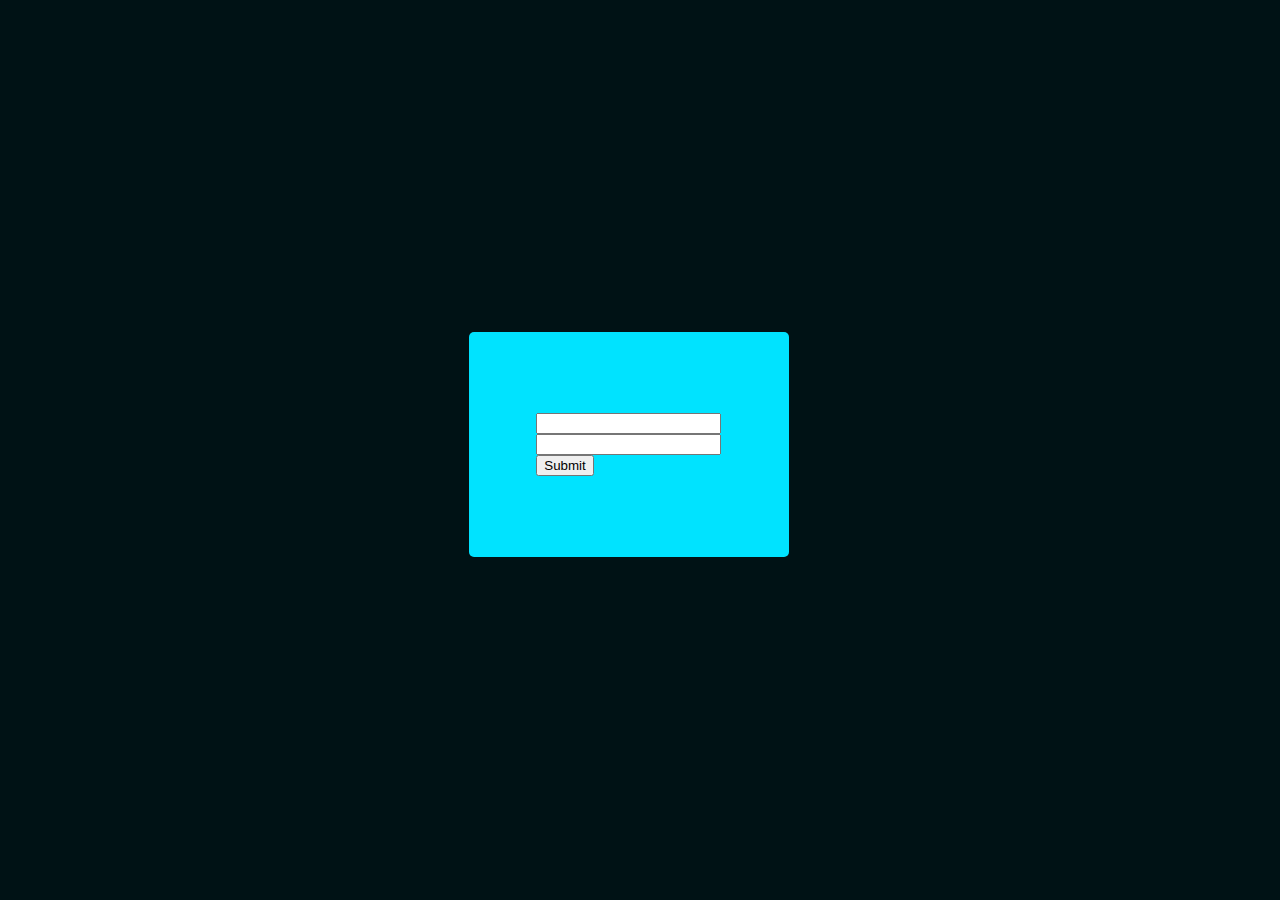
==== index.html @ 3072ee22 "Initial commit" ====
<!DOCTYPE html>
<html lang="en">
<head>
  <meta charset="UTF-8">
  <meta name="viewport" content="width=device-width, initial-scale=1.0">
  <meta http-equiv="X-UA-Compatible" content="ie=edge">
  <title>Co-curricular Credits Tracker - Login</title>
  <link rel="stylesheet" type="text/css" href="css/styles.css">
  <script src="https://ajax.googleapis.com/ajax/libs/jquery/3.3.1/jquery.min.js"></script>
  <script src="js/handleLogin.js"></script>
</head>
<body>
  <div id="loginbox">
    <form id="form1" method="POST" action="php/login.php">
      <input type="text" id="username"><br>
      <input type="password" id="password"><br>
      <input type="submit" id="submit">
    </form>
  </div>
</body>
</html>
---- css/styles.css ----
body{
    background-color: #001215;
    display: flex;
    justify-content: center;
    align-items: center;
    height:97vh;
    width: 97vw;
}
#loginbox{
    background-color: #00e3ff;
    display: flex;
    justify-content: center;
    align-items: center;
    height:25vh;
    width: 25vw;
    border-radius: 5px;
}
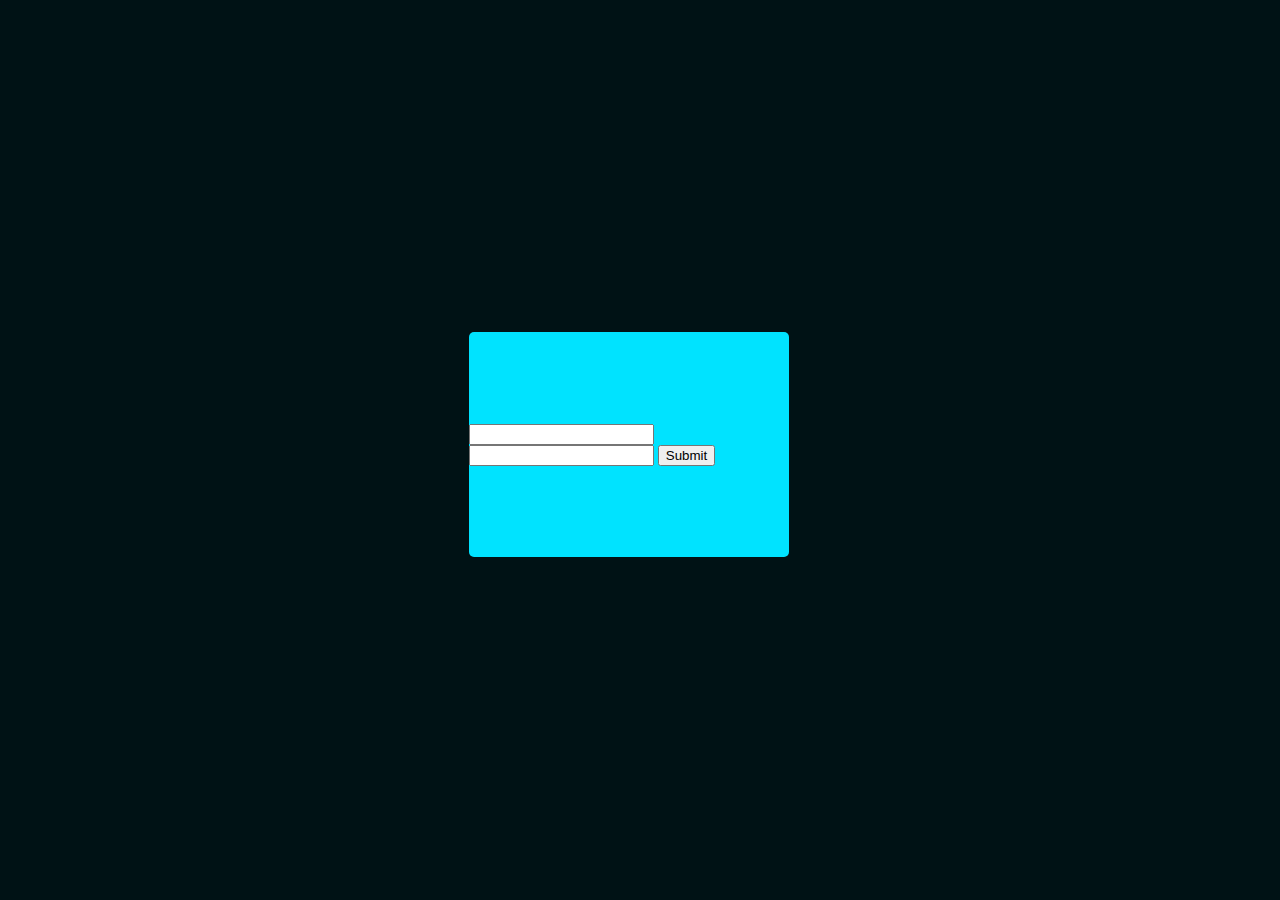
==== commit 2ad714bc: "switching to production db server" ====
--- a/index.html
+++ b/index.html
@@ -12,8 +12,8 @@
 <body>
   <div id="loginbox">
     <form id="form1" method="POST" action="php/login.php">
-      <input type="text" id="username"><br>
-      <input type="password" id="password"><br>
+      <input type="text" id="username">
+      <input type="password" id="password">
       <input type="submit" id="submit">
     </form>
   </div>
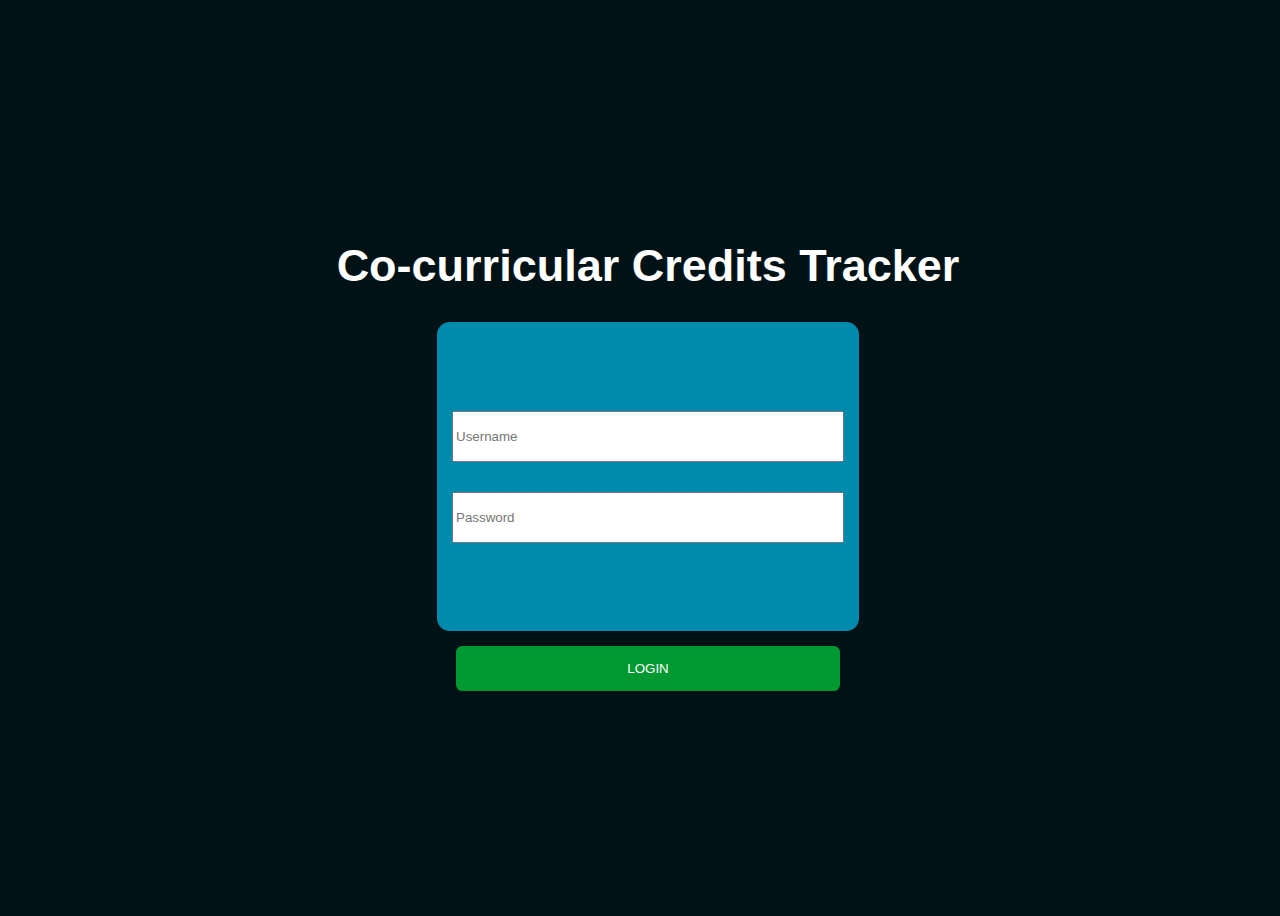
==== commit 45d9f0aa: "Adding CSS" ====
--- a/index.html
+++ b/index.html
@@ -10,12 +10,13 @@
   <script src="js/handleLogin.js"></script>
 </head>
 <body>
+  <h1>Co-curricular Credits Tracker</h1>
   <div id="loginbox">
     <form id="form1" method="POST" action="php/login.php">
-      <input type="text" id="username">
-      <input type="password" id="password">
-      <input type="submit" id="submit">
+      <input class="formelements" type="text" id="username" placeholder="Username"><br>
+      <input class="formelements" type="password" id="password" placeholder="Password"><br>
     </form>
   </div>
+  <input class="formelements" type="submit" id="submit" value="LOGIN" form="form1">
 </body>
 </html>--- a/css/styles.css
+++ b/css/styles.css
@@ -1,17 +1,42 @@
 body{
+    font-family: Arial, Helvetica, sans-serif;
+    font-weight: 100;
     background-color: #001215;
     display: flex;
+    flex-direction: column;
+    align-items: center;
     justify-content: center;
-    align-items: center;
-    height:97vh;
-    width: 97vw;
+    text-align: center;
+    height: 100vh;
+    width: 100vw;
+}
+h1{
+    font-size: 5vh;
+    color: #ffffff;
 }
 #loginbox{
-    background-color: #00e3ff;
+    background-color: #008AAD;
     display: flex;
+    padding: 1.5vw;
+    align-items: center;
     justify-content: center;
+    height: 30vh;
+    width: 30vw;
+    border-radius: 1vw;
+}
+#inputcontainer{
     align-items: center;
-    height:25vh;
-    width: 25vw;
-    border-radius: 5px;
+    justify-content: space-evenly;
+    text-align: center;
+}
+.formelements{
+    height:5vh;
+    width:30vw;
+    margin:15px;
+}
+#submit{
+    border-width: 0px;
+    border-radius: 0.5vw;
+    background-color: #009931;
+    color: #ffffff;
 }